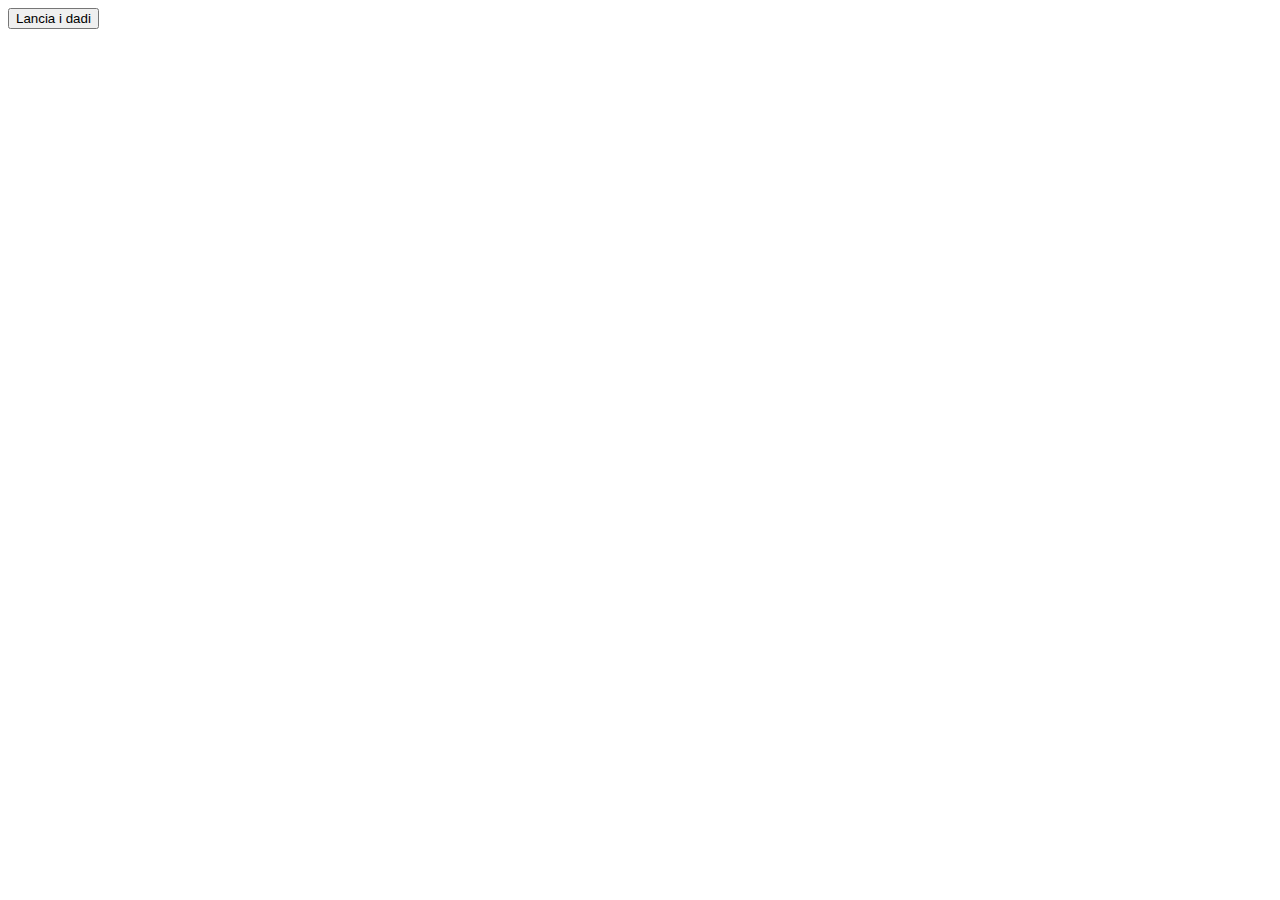
==== pages/page2.html @ c0bc0847 "page-login" ====
<!DOCTYPE html>
<html lang="en">
<head>
    <meta charset="UTF-8">
    <meta http-equiv="X-UA-Compatible" content="IE=edge">
    <meta name="viewport" content="width=device-width, initial-scale=1.0">
    <link rel="stylesheet" href="../css/style2.css">
    <title>Gioca a Dadi</title>
</head>
<body>
    <div class="my-container mt-5">
        <input type="button" id="throw" value="Lancia i dadi">
        <span id="result-game"></span>
    </div>

    <script src="../js/script2.js"></script>
</body>
</html>
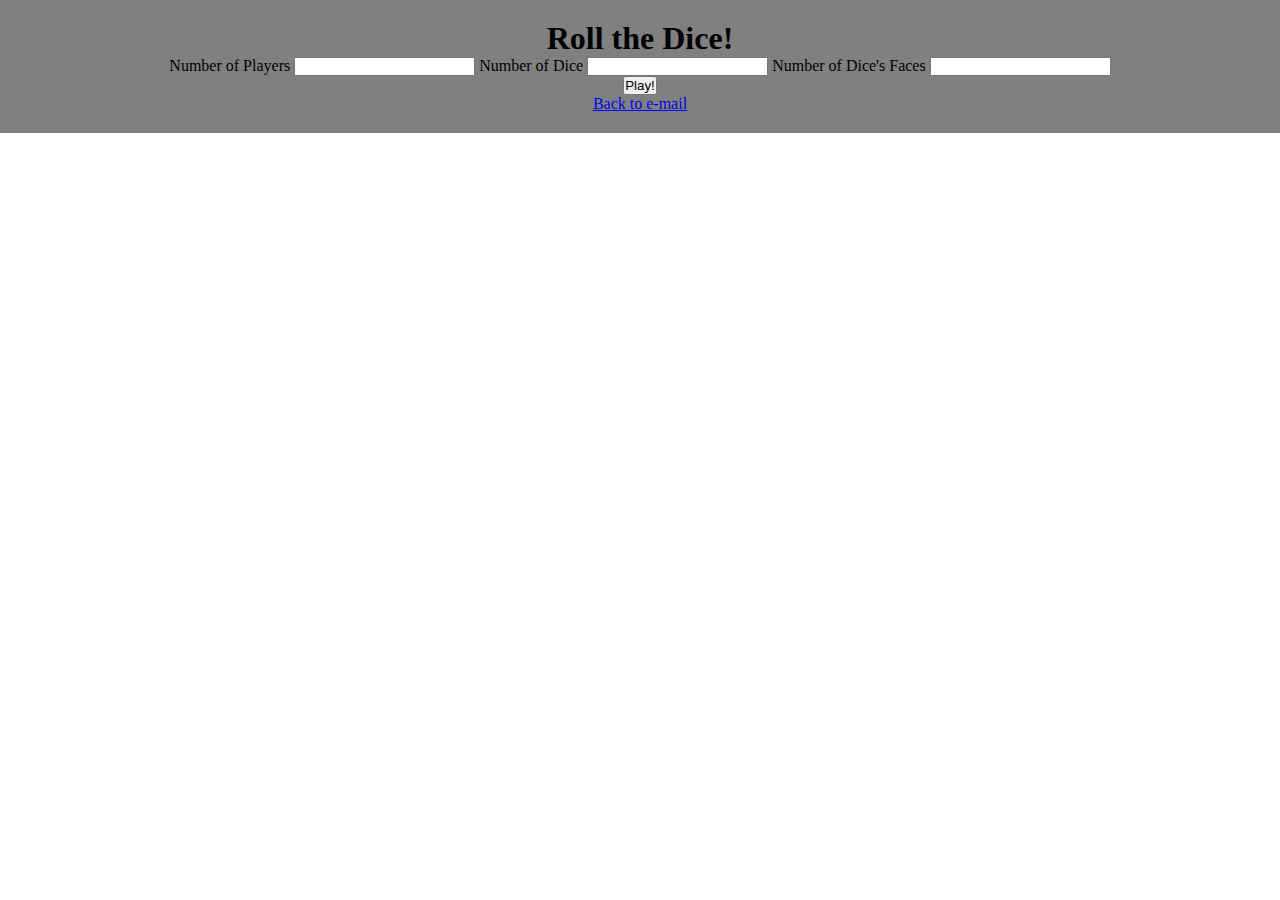
==== commit 968a178f: "gioco dei dadi modificato" ====
--- a/pages/page2.html
+++ b/pages/page2.html
@@ -4,14 +4,40 @@
     <meta charset="UTF-8">
     <meta http-equiv="X-UA-Compatible" content="IE=edge">
     <meta name="viewport" content="width=device-width, initial-scale=1.0">
+    <link rel="stylesheet" href="https://cdnjs.cloudflare.com/ajax/libs/font-awesome/6.2.0/css/all.min.css" integrity="sha512-xh6O/CkQoPOWDdYTDqeRdPCVd1SpvCA9XXcUnZS2FmJNp1coAFzvtCN9BmamE+4aHK8yyUHUSCcJHgXloTyT2A==" crossorigin="anonymous" referrerpolicy="no-referrer" />
+    <link href="https://cdn.jsdelivr.net/npm/bootstrap@5.2.2/dist/css/bootstrap.min.css" rel="stylesheet" integrity="sha384-Zenh87qX5JnK2Jl0vWa8Ck2rdkQ2Bzep5IDxbcnCeuOxjzrPF/et3URy9Bv1WTRi" crossorigin="anonymous">
     <link rel="stylesheet" href="../css/style2.css">
     <title>Gioca a Dadi</title>
 </head>
 <body>
-    <div class="my-container mt-5">
-        <input type="button" id="throw" value="Lancia i dadi">
-        <span id="result-game"></span>
-    </div>
+    
+
+    <header>
+        <h1>
+            <i class="fa-solid fa-dice me-2"></i> Roll the Dice! <i class="fa-solid fa-dice me-2"></i>
+        </h1>
+        <div class="mt-5 mb-3 fs-5">
+            <label for="">Number of Players</label>
+            <input type="number" id="numbPlayers">
+            <label for="">Number of Dice</label>
+            <input type="number" id="numbDice">
+            <label for="">Number of Dice's Faces</label>
+            <input type="number" id="numbFaces">
+        </div>
+        <div class="d-flex justify-content-center align-items-center">
+            <div class="flex-grow-1"><input type="button" id="play" value="Play!" class="btn btn-dark p-3 fs-5"></div>
+            <div><a href="../index.html" class="btn btn-light">Back to e-mail</a></div>
+        </div>
+    </header>
+
+    <main>
+        <div class="wrapper">
+            <div id="winners">
+            </div>
+            <div id="players-container">
+            </div>
+        </div>
+    </main>
 
     <script src="../js/script2.js"></script>
 </body>
--- a/css/style2.css
+++ b/css/style2.css
@@ -0,0 +1,56 @@
+*{
+    margin: 0;
+    padding: 0;
+    box-sizing: border-box;
+}
+header{
+    background-color: gray;
+    padding: 20px;
+    text-align: center;
+}
+.wrapper{
+    width: 1000px;
+    margin: auto;
+}
+#winners{
+    margin-top: 50px;
+    font-size: 45px;
+    font-weight: bold;
+    font-style: italic;
+    text-align: center;
+    color: blue;
+}
+.players{
+    display: flex;
+    flex-wrap: wrap;
+    margin: 0 -20px;
+}
+.player{
+    width: calc(100% / 3 - 40px);
+    margin: 20px;
+}
+.name-player{
+    font-size: 40px;
+    font-weight: bold;
+    margin-top: 30px;
+    margin-bottom: 10px;
+}
+.score-player{
+    font-size: 25px;
+    font-weight: bold;
+    margin-bottom: 40px;
+    color: grey;
+}
+.dice-player{
+    width: 60px;
+    height: 60px;
+    line-height: 50px;
+    text-align: center;
+    border-radius: 10px;
+    border: 5px solid red;
+    display: inline-block;
+    font-weight: bold;
+    font-size: 25px;
+    margin-bottom: 10px;
+    margin-right: 10px;
+}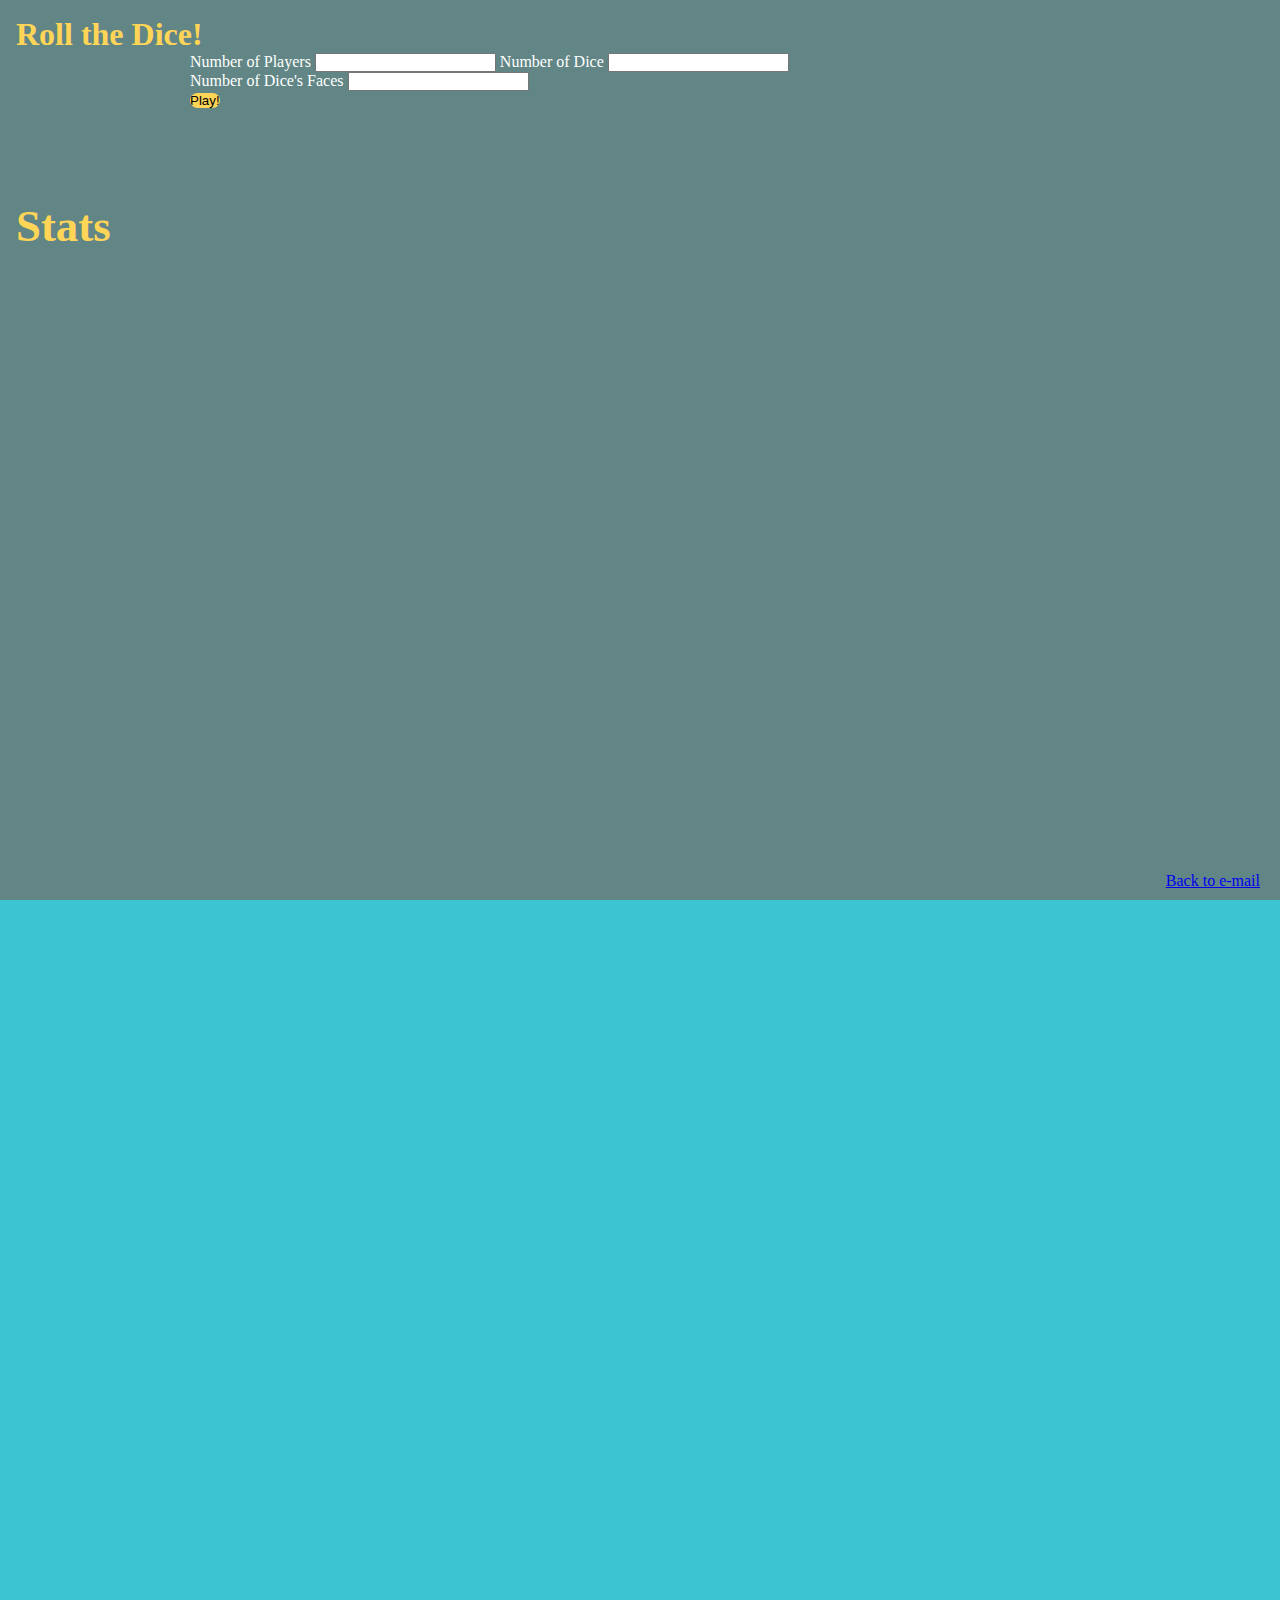
==== commit d59592b2: "versione 3" ====
--- a/pages/page2.html
+++ b/pages/page2.html
@@ -12,33 +12,175 @@
 <body>
     
 
-    <header>
-        <h1>
+    <header class="position-relative">
+        <h1 class="text-center">
             <i class="fa-solid fa-dice me-2"></i> Roll the Dice! <i class="fa-solid fa-dice me-2"></i>
         </h1>
-        <div class="mt-5 mb-3 fs-5">
-            <label for="">Number of Players</label>
-            <input type="number" id="numbPlayers">
-            <label for="">Number of Dice</label>
-            <input type="number" id="numbDice">
-            <label for="">Number of Dice's Faces</label>
-            <input type="number" id="numbFaces">
+
+        <div class="my-input mt-4 mb-3 fs-5">
+            <div class="row mb-2 gx-3">
+                <label for="" class="col-3">Number of Players</label>
+                <input type="number" id="numbPlayers" class="col-3">
+                <label for="" class="col-3">Number of Dice</label>
+                <input type="number" id="numbDice" class="col-3">
+            </div>
+            <div class="row gx-3">
+                <label for="" class="col-3">Number of Dice's Faces</label>
+                <input type="number" id="numbFaces" class="col-3">
+                <div class="col-3"></div>
+                <input type="button" id="play" value="Play!" class="btn-play fs-5 col-3">
+            </div>
         </div>
-        <div class="d-flex justify-content-center align-items-center">
-            <div class="flex-grow-1"><input type="button" id="play" value="Play!" class="btn btn-dark p-3 fs-5"></div>
-            <div><a href="../index.html" class="btn btn-light">Back to e-mail</a></div>
-        </div>
+        <div class="home"><a href="../index.html" class="btn btn-light">Back to e-mail</a></div>
+        
     </header>
 
     <main>
-        <div class="wrapper">
-            <div id="winners">
+        <div class="d-flex">
+            <div class="col-xl-3 stats">
+                <div class="border-white border-5 border h-100 p-3">
+                    <div class="title-stats">Stats</div>
+                    <div class="inner-stats">
+                        <!-- Average total score: 85 <br>
+                        Average player score: 85 <br>
+                        Most frequent number: 8 <br> -->
+                    </div>
+                </div>
             </div>
-            <div id="players-container">
+            <div class="the-game col-xl-9">
+                <!-- <div class="winners">
+                    Player 11 Won <br> High score 77
+                </div>
+                <div class="players">
+                    <div class="player">
+                        <div class="name-player">Player 1</div>
+                        <div class="score-player">Score 88</div>
+                        <div class="dice-player">12</div>
+                        <div class="dice-player">12</div>
+                        <div class="dice-player">12</div>
+                        <div class="dice-player">12</div>
+                        <div class="dice-player">12</div>
+                        <div class="dice-player">12</div>
+                        <div class="dice-player">12</div>
+                        <div class="dice-player">12</div>
+                        <div class="dice-player">12</div>
+                        <div class="dice-player">12</div>
+                        <div class="dice-player">12</div>
+                        <div class="dice-player">12</div>
+                    </div>
+                    <div class="player">
+                        <div class="name-player">Player 1</div>
+                        <div class="score-player">Score 88</div>
+                        <div class="dice-player">12</div>
+                        <div class="dice-player">12</div>
+                        <div class="dice-player">12</div>
+                        <div class="dice-player">12</div>
+                        <div class="dice-player">12</div>
+                        <div class="dice-player">12</div>
+                        <div class="dice-player">12</div>
+                        <div class="dice-player">12</div>
+                        <div class="dice-player">12</div>
+                        <div class="dice-player">12</div>
+                        <div class="dice-player">12</div>
+                        <div class="dice-player">12</div>
+                    </div><div class="player">
+                        <div class="name-player">Player 1</div>
+                        <div class="score-player">Score 88</div>
+                        <div class="dice-player">12</div>
+                        <div class="dice-player">12</div>
+                        <div class="dice-player">12</div>
+                        <div class="dice-player">12</div>
+                        <div class="dice-player">12</div>
+                        <div class="dice-player">12</div>
+                        <div class="dice-player">12</div>
+                        <div class="dice-player">12</div>
+                        <div class="dice-player">12</div>
+                        <div class="dice-player">12</div>
+                        <div class="dice-player">12</div>
+                        <div class="dice-player">12</div>
+                    </div><div class="player">
+                        <div class="name-player">Player 1</div>
+                        <div class="score-player">Score 88</div>
+                        <div class="dice-player">12</div>
+                        <div class="dice-player">12</div>
+                        <div class="dice-player">12</div>
+                        <div class="dice-player">12</div>
+                        <div class="dice-player">12</div>
+                        <div class="dice-player">12</div>
+                        <div class="dice-player">12</div>
+                        <div class="dice-player">12</div>
+                        <div class="dice-player">12</div>
+                        <div class="dice-player">12</div>
+                        <div class="dice-player">12</div>
+                        <div class="dice-player">12</div>
+                    </div><div class="player">
+                        <div class="name-player">Player 1</div>
+                        <div class="score-player">Score 88</div>
+                        <div class="dice-player">12</div>
+                        <div class="dice-player">12</div>
+                        <div class="dice-player">12</div>
+                        <div class="dice-player">12</div>
+                        <div class="dice-player">12</div>
+                        <div class="dice-player">12</div>
+                        <div class="dice-player">12</div>
+                        <div class="dice-player">12</div>
+                        <div class="dice-player">12</div>
+                        <div class="dice-player">12</div>
+                        <div class="dice-player">12</div>
+                        <div class="dice-player">12</div>
+                    </div><div class="player">
+                        <div class="name-player">Player 1</div>
+                        <div class="score-player">Score 88</div>
+                        <div class="dice-player">12</div>
+                        <div class="dice-player">12</div>
+                        <div class="dice-player">12</div>
+                        <div class="dice-player">12</div>
+                        <div class="dice-player">12</div>
+                        <div class="dice-player">12</div>
+                        <div class="dice-player">12</div>
+                        <div class="dice-player">12</div>
+                        <div class="dice-player">12</div>
+                        <div class="dice-player">12</div>
+                        <div class="dice-player">12</div>
+                        <div class="dice-player">12</div>
+                    </div><div class="player">
+                        <div class="name-player">Player 1</div>
+                        <div class="score-player">Score 88</div>
+                        <div class="dice-player">12</div>
+                        <div class="dice-player">12</div>
+                        <div class="dice-player">12</div>
+                        <div class="dice-player">12</div>
+                        <div class="dice-player">12</div>
+                        <div class="dice-player">12</div>
+                        <div class="dice-player">12</div>
+                        <div class="dice-player">12</div>
+                        <div class="dice-player">12</div>
+                        <div class="dice-player">12</div>
+                        <div class="dice-player">12</div>
+                        <div class="dice-player">12</div>
+                    </div><div class="player">
+                        <div class="name-player">Player 1</div>
+                        <div class="score-player">Score 88</div>
+                        <div class="dice-player">12</div>
+                        <div class="dice-player">12</div>
+                        <div class="dice-player">12</div>
+                        <div class="dice-player">12</div>
+                        <div class="dice-player">12</div>
+                        <div class="dice-player">12</div>
+                        <div class="dice-player">12</div>
+                        <div class="dice-player">12</div>
+                        <div class="dice-player">12</div>
+                        <div class="dice-player">12</div>
+                        <div class="dice-player">12</div>
+                        <div class="dice-player">12</div>
+                    </div>
+                </div> -->
             </div>
         </div>
     </main>
 
     <script src="../js/script2.js"></script>
+    <script src="../js/libreria.js"></script>
+
 </body>
 </html>--- a/css/style2.css
+++ b/css/style2.css
@@ -1,45 +1,98 @@
+/********************* Utility **********************/
 *{
     margin: 0;
     padding: 0;
     box-sizing: border-box;
 }
+:root{
+    --color-1: #618685;
+    --color-2: #3dc4d3;
+    /* --color-2: #80ced6; */
+    --color-3: #fdf6a3;
+    --color-4: #d5f4e6;
+    --color-5: #ffd558;
+    --color-6: #fefbd8;
+
+}
+
+/********************* Header **********************/
 header{
-    background-color: gray;
-    padding: 20px;
-    text-align: center;
+    background-color: var(--color-1);
+    padding: 1rem;
+    color: white;
+    height: 200px;
 }
-.wrapper{
-    width: 1000px;
+header h1{
+    color: var(--color-5);
+}
+header .my-input{
+    max-width: 900px;
     margin: auto;
 }
-#winners{
-    margin-top: 50px;
-    font-size: 45px;
+header .btn-play{
+    background-color: var(--color-5);
+    border: 0;
+    padding: 0;
+    border-radius: 10px;
+}
+.home{
+    position: absolute;
+    bottom: 10px; right:20px;
+}
+
+/********************* Sezione statistiche **********************/
+.stats{
+    font-size: 1.5rem;
+    font-weight: bold;
+    background-color: var(--color-1);
+    color: white;
+    padding: 0 1rem 1rem;
+    height: calc(100vh - 200px);
+}
+.title-stats{
+    font-size: 2.8rem;
+    color: var(--color-5);
+    margin-bottom: 2rem;
+}
+.inner-stats{
+    height: 75%;
+    overflow: auto;
+}
+
+/********************* Sezione del gioco **********************/
+.the-game{
+    padding-top: 3rem;
+    background-color: var(--color-2);
+    height: calc(100vh - 200px);
+    overflow: auto;
+}
+.winners{
+    font-size: 2.8rem;
     font-weight: bold;
     font-style: italic;
     text-align: center;
-    color: blue;
+    color: var(--color-3);
 }
 .players{
     display: flex;
     flex-wrap: wrap;
-    margin: 0 -20px;
 }
 .player{
-    width: calc(100% / 3 - 40px);
-    margin: 20px;
+    width: calc(100% / 2);
+    padding: 1.3rem;
 }
 .name-player{
-    font-size: 40px;
+    font-size: 2.5rem;
     font-weight: bold;
-    margin-top: 30px;
-    margin-bottom: 10px;
+    margin-top: 2rem;
+    margin-bottom: 0.5rem;
+    color: var(--color-1)
 }
 .score-player{
-    font-size: 25px;
+    font-size: 1.5rem;
     font-weight: bold;
-    margin-bottom: 40px;
-    color: grey;
+    margin-bottom: 2.5rem;
+    color: var(--color-3);
 }
 .dice-player{
     width: 60px;
@@ -47,10 +100,11 @@
     line-height: 50px;
     text-align: center;
     border-radius: 10px;
-    border: 5px solid red;
+    color: var(--color-4);
+    border: 5px solid var(--color-4);
     display: inline-block;
     font-weight: bold;
-    font-size: 25px;
-    margin-bottom: 10px;
-    margin-right: 10px;
+    font-size: 1.5rem;
+    margin-bottom: 0.5rem;
+    margin-right: 0.5rem;
 }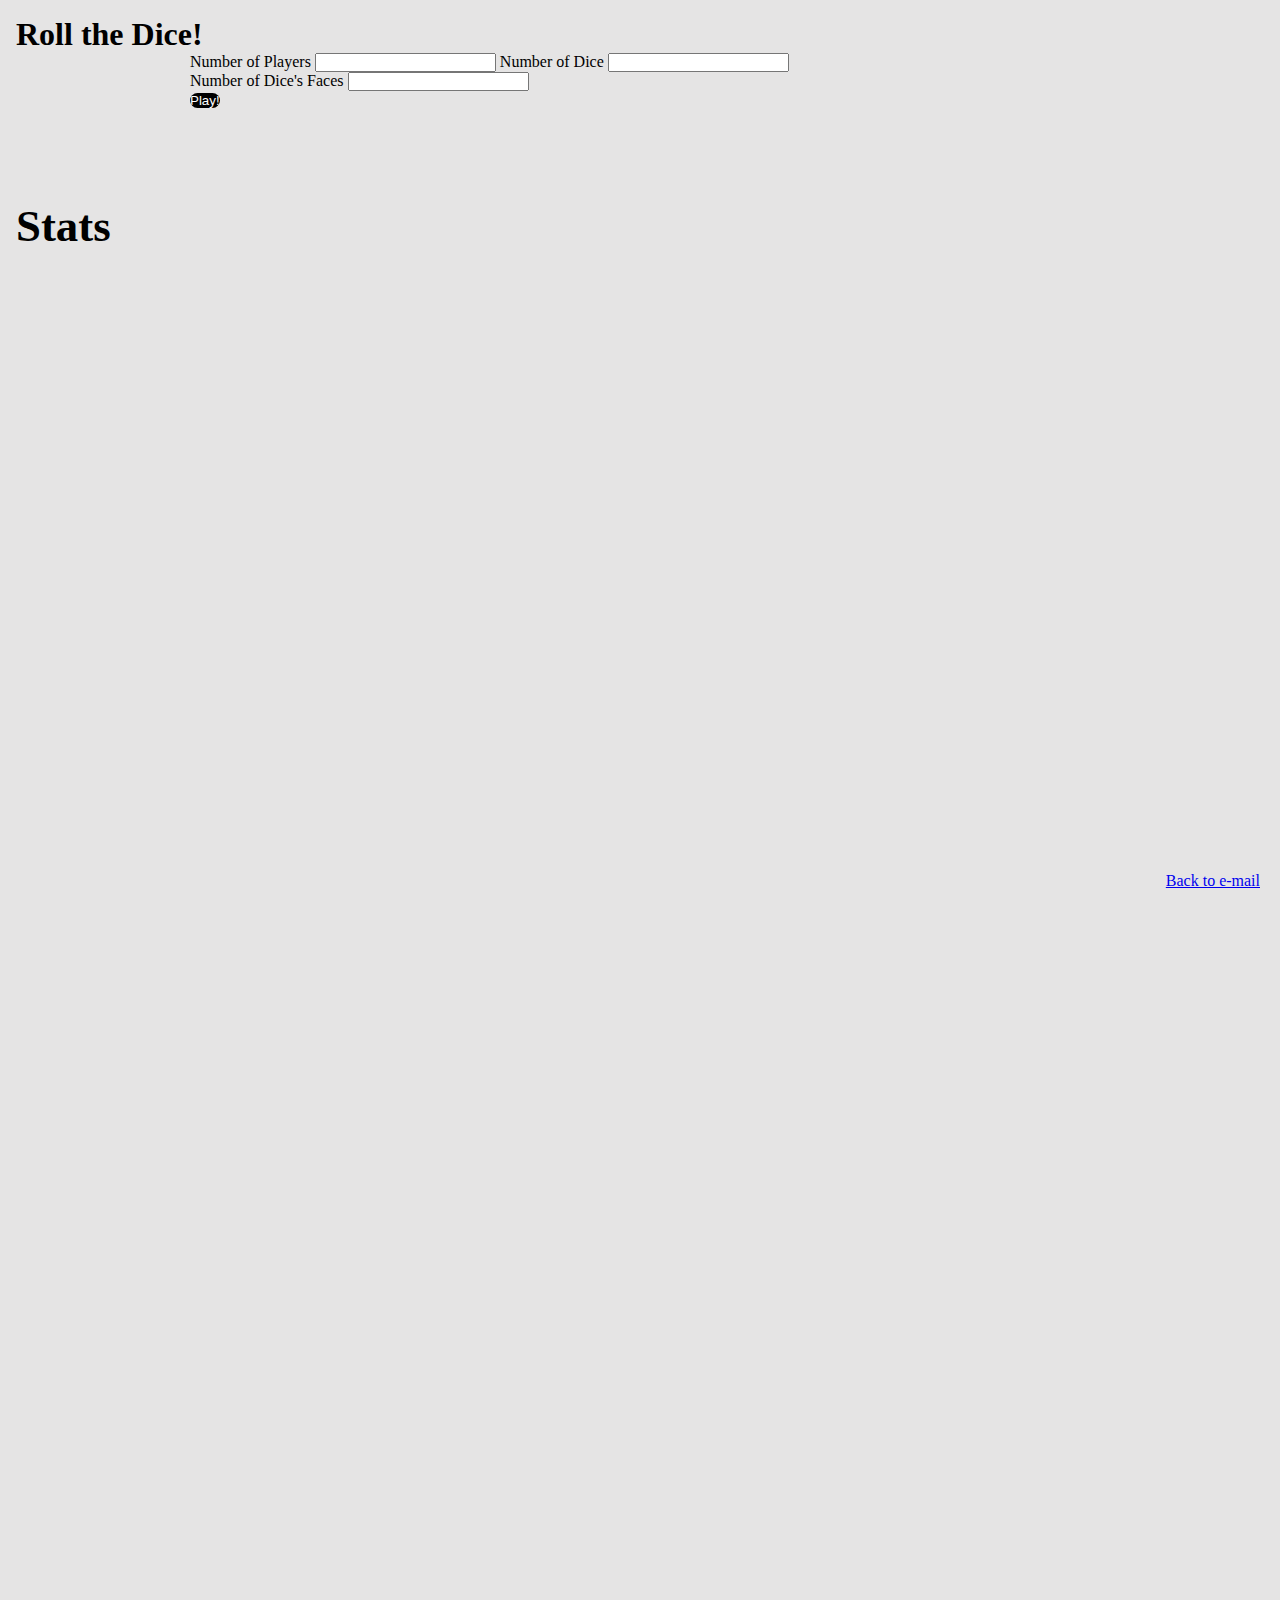
==== commit d7425941: "cambiato colori" ====
--- a/pages/page2.html
+++ b/pages/page2.html
@@ -31,14 +31,14 @@
                 <input type="button" id="play" value="Play!" class="btn-play fs-5 col-3">
             </div>
         </div>
-        <div class="home"><a href="../index.html" class="btn btn-light">Back to e-mail</a></div>
+        <div class="home"><a href="../index.html" class="btn btn-dark">Back to e-mail</a></div>
         
     </header>
 
     <main>
         <div class="d-flex">
             <div class="col-xl-3 stats">
-                <div class="border-white border-5 border h-100 p-3">
+                <div class="border-dark border-5 border h-100 p-3">
                     <div class="title-stats">Stats</div>
                     <div class="inner-stats">
                         <!-- Average total score: 85 <br>
--- a/css/style2.css
+++ b/css/style2.css
@@ -5,35 +5,40 @@
     box-sizing: border-box;
 }
 :root{
-    --color-1: #618685;
-    --color-2: #3dc4d3;
-    /* --color-2: #80ced6; */
-    --color-3: #fdf6a3;
-    --color-4: #d5f4e6;
-    --color-5: #ffd558;
-    --color-6: #fefbd8;
+    --color-sfondo-1: rgb(229, 228, 228);
+    --color-sfondo-2: rgb(229, 228, 228);
+    --color-titolo: black;
+    --color-bottone: black;
+    --color-stats: black;
+    --color-winners: black;
+    --color-player: #023e8a;
+    --color-score: grey;
+    --color-dice:black;
+    --color-testo-dice: rgb(219, 0, 0);
+    --color-testo: black;
 
 }
 
 /********************* Header **********************/
 header{
-    background-color: var(--color-1);
+    background-color: var(--color-sfondo-1);
     padding: 1rem;
-    color: white;
+    color: var(--color-testo);
     height: 200px;
 }
 header h1{
-    color: var(--color-5);
+    color: var(--color-titolo);
 }
 header .my-input{
     max-width: 900px;
     margin: auto;
 }
 header .btn-play{
-    background-color: var(--color-5);
+    background-color: var(--color-bottone);
     border: 0;
     padding: 0;
     border-radius: 10px;
+    color: white;
 }
 .home{
     position: absolute;
@@ -44,14 +49,14 @@
 .stats{
     font-size: 1.5rem;
     font-weight: bold;
-    background-color: var(--color-1);
-    color: white;
+    background-color: var(--color-sfondo-1);
+    color: var(--color-testo);
     padding: 0 1rem 1rem;
     height: calc(100vh - 200px);
 }
 .title-stats{
     font-size: 2.8rem;
-    color: var(--color-5);
+    color: var(--color-stats);
     margin-bottom: 2rem;
 }
 .inner-stats{
@@ -62,7 +67,7 @@
 /********************* Sezione del gioco **********************/
 .the-game{
     padding-top: 3rem;
-    background-color: var(--color-2);
+    background-color: var(--color-sfondo-2);
     height: calc(100vh - 200px);
     overflow: auto;
 }
@@ -71,7 +76,7 @@
     font-weight: bold;
     font-style: italic;
     text-align: center;
-    color: var(--color-3);
+    color: var(--color-winners);
 }
 .players{
     display: flex;
@@ -86,13 +91,13 @@
     font-weight: bold;
     margin-top: 2rem;
     margin-bottom: 0.5rem;
-    color: var(--color-1)
+    color: var(--color-player)
 }
 .score-player{
     font-size: 1.5rem;
     font-weight: bold;
     margin-bottom: 2.5rem;
-    color: var(--color-3);
+    color: var(--color-score);
 }
 .dice-player{
     width: 60px;
@@ -100,8 +105,8 @@
     line-height: 50px;
     text-align: center;
     border-radius: 10px;
-    color: var(--color-4);
-    border: 5px solid var(--color-4);
+    color: var(--color-testo-dice);
+    border: 5px solid var(--color-dice);
     display: inline-block;
     font-weight: bold;
     font-size: 1.5rem;
